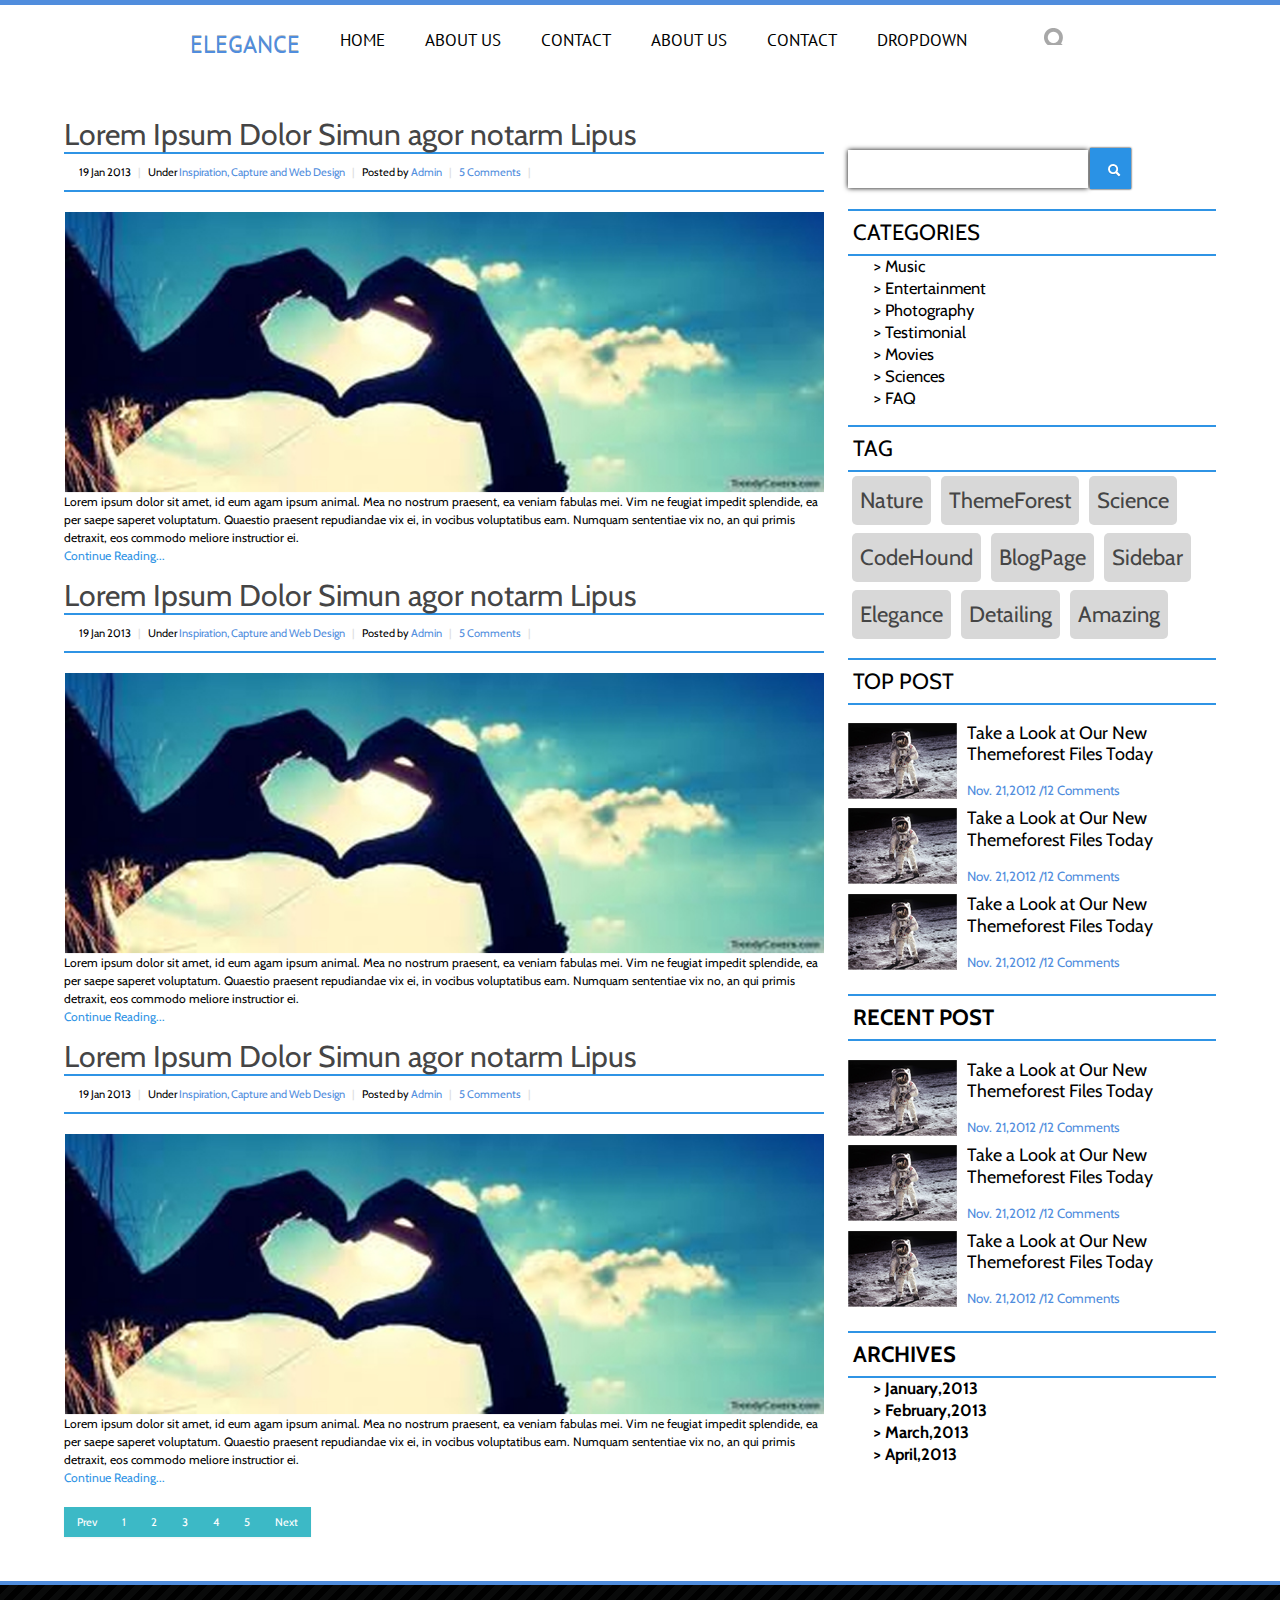
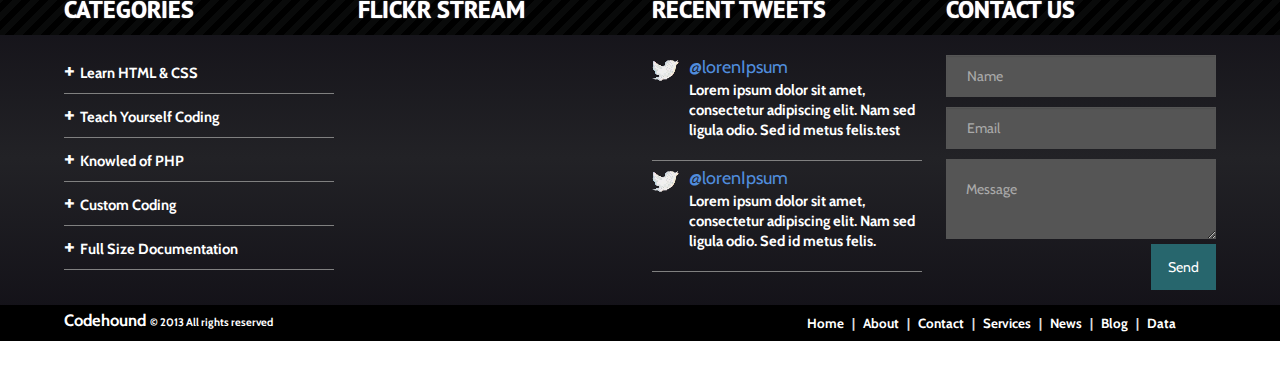
==== blog.html @ 1cb9ec1c "Site With BLOG Page" ====
<!DOCTYPE html>
<html lang="en">
<head>
  <meta charset="utf-8">
  <meta http-equiv="X-UA-Compatible" content="IE=edge,chrome=1">
  <title>Elegance </title>
  <meta name="viewport" content="width=device-width, initial-scale=1.0">
  <meta name="description" content="">
  <meta name="author" content="">

  <!-- Le styles -->

  <link rel="stylesheet" href="css/bootstrap.css">
  <link rel="stylesheet" href="css/bootstrap-overrides.css">

  <link rel="stylesheet" href="css/bootstrap-responsive.css">
  <link rel="stylesheet" href="css/bootstrap-responsive-overrides.css">

  <link href="css/style.css" rel="stylesheet">
  <link href="css/style-responsive.css" rel="stylesheet">


  <link rel="stylesheet" type="text/css" href="css/style2.css" />



  <style type="text/css">
  body:before{
   content: "";
   position: fixed;
   top: -10px;
   left: 0;
   width: 100%;
   height: 10px;
   z-index: 100;
 /*  -webkit-box-shadow: 0px 0px 10px rgba(0,0,0,.8);
   -moz-box-shadow: 0px 0px 10px rgba(0,0,0,.8);
   box-shadow: 0px 0px 10px rgba(0,0,0,.8);*/
 }

 body {
  display: none;
  border-top: 5px solid #508ddd;
  padding-bottom: 40px;
}
</style>


<!-- HTML5 shim, for IE6-8 support of HTML5 elements -->
    <!--[if lt IE 9]>
      <script src="js/html5shiv.js"></script>
      <![endif]-->




      <!--End Slider Css n Js-->




      <script src="js/modernizr.custom.js"></script>




      <!-- Fav and touch icons -->
      <link rel="apple-touch-icon-precomposed" sizes="144x144" href="ico/apple-touch-icon-144-precomposed.png">
      <link rel="apple-touch-icon-precomposed" sizes="114x114" href="ico/apple-touch-icon-114-precomposed.png">
      <link rel="apple-touch-icon-precomposed" sizes="72x72" href="ico/apple-touch-icon-72-precomposed.png">
      <link rel="apple-touch-icon-precomposed" href="ico/apple-touch-icon-57-precomposed.png">
      <link rel="shortcut icon" href="ico/favicon.png">
    </head>

    <body>






      <div class="container" id="nav-container">
        <div class="navbar navbar-inverse" >
          <div class="navbar-inner">
            <div class="container">
              <a class="brand" href="#">Elegance</a>
              <a class="btn btn-navbar" data-toggle="collapse" data-target=".navbar-responsive-collapse">
                <span class="icon-bar"></span>
                <span class="icon-bar"></span>
                <span class="icon-bar"></span>
              </a>
              <div class="nav-collapse collapse navbar-responsive-collapse">

                <ul class="nav">
                  <li><a href="#">Home</a></li>
                  <li><a href="#">About Us</a></li>
                  <li><a href="#">Contact</a></li>
                  <li><a href="#">About Us</a></li>
                  <li><a href="#">Contact</a></li>
                  <li class="dropdown">
                    <a href="#" class="dropdown-toggle" data-toggle="dropdown">Dropdown </a>
                    <ul class="dropdown-menu">
                      <li><a href="#">Menu Item</a></li>
                      <li><a href="#">Menu Item</a></li>
                      <li><a href="#">Menu Item</a></li>

                      <li><a href="#">Menu Item</a></li>
                      <li><a href="#">Menu Item</a></li>
                    </ul>
                  </li>
                </ul>


                <form class="navbar-search pull-right">
                  <input type="text" class="search-query">
                </form>





              </div><!-- /.nav-collapse -->
            </div>
          </div><!-- /navbar-inner -->
        </div>

      </div>
      <!-- / top Nav -->



      <section id='blog-main' >
        <div class="row-fluid">
          <div class="span8">
            <div class="blog-header">
              <h1>Lorem Ipsum Dolor Simun agor notarm Lipus</h1>
              <ul class="breadcrumb">
                <li><a href="#">19 Jan 2013</a> <span class="divider">|</span></li>
                <li><a href="#">Under<b class="emph"> Inspiration, Capture and Web Design</b> </a> <span class="divider">|</span></li>
                <li><a href="#">Posted by <b class="emph">Admin</b> </a> <span class="divider">|</span></li>
                <li><a href="#"><b class="emph">5 Comments </b></a> <span class="divider">|</span></li>

              </ul>

            </div>

            <div class="blog-body">
              <img src="img/blog1.jpg" alt="blog1">
              <p>Lorem ipsum dolor sit amet, id eum agam ipsum animal. Mea no nostrum praesent, ea veniam fabulas mei. Vim ne feugiat impedit splendide, ea per saepe saperet voluptatum. Quaestio praesent repudiandae vix ei, in vocibus voluptatibus eam. Numquam sententiae vix no, an qui primis detraxit, eos commodo meliore instructior ei.<br>
                <a href="#">Continue Reading...</a>
              </p>


            </div>
            <div class="blog-header">
              <h1>Lorem Ipsum Dolor Simun agor notarm Lipus</h1>
              <ul class="breadcrumb">
                <li><a href="#">19 Jan 2013</a> <span class="divider">|</span></li>
                <li><a href="#">Under<b class="emph"> Inspiration, Capture and Web Design</b> </a> <span class="divider">|</span></li>
                <li><a href="#">Posted by <b class="emph">Admin</b> </a> <span class="divider">|</span></li>
                <li><a href="#"><b class="emph">5 Comments </b></a> <span class="divider">|</span></li>

              </ul>

            </div>
            <div class="blog-body">
              <img src="img/blog1.jpg" alt="blog1">
              <p>Lorem ipsum dolor sit amet, id eum agam ipsum animal. Mea no nostrum praesent, ea veniam fabulas mei. Vim ne feugiat impedit splendide, ea per saepe saperet voluptatum. Quaestio praesent repudiandae vix ei, in vocibus voluptatibus eam. Numquam sententiae vix no, an qui primis detraxit, eos commodo meliore instructior ei.<br>
                <a href="#">Continue Reading...</a>
              </p>



            </div>
            <div class="blog-header">
              <h1>Lorem Ipsum Dolor Simun agor notarm Lipus</h1>
              <ul class="breadcrumb">
                <li><a href="#">19 Jan 2013</a> <span class="divider">|</span></li>
                <li><a href="#">Under<b class="emph"> Inspiration, Capture and Web Design</b> </a> <span class="divider">|</span></li>
                <li><a href="#">Posted by <b class="emph">Admin</b> </a> <span class="divider">|</span></li>
                <li><a href="#"><b class="emph">5 Comments </b></a> <span class="divider">|</span></li>

              </ul>

            </div>
            <div class="blog-body">
              <img src="img/blog1.jpg" alt="blog1">
              <p>Lorem ipsum dolor sit amet, id eum agam ipsum animal. Mea no nostrum praesent, ea veniam fabulas mei. Vim ne feugiat impedit splendide, ea per saepe saperet voluptatum. Quaestio praesent repudiandae vix ei, in vocibus voluptatibus eam. Numquam sententiae vix no, an qui primis detraxit, eos commodo meliore instructior ei.<br>
                <a href="#">Continue Reading...</a>
              </p>



            </div>
            <div class="pagination">
                <ul>
                  <li><a href="#">Prev</a></li>
                  <li><a href="#">1</a></li>
                  <li><a href="#">2</a></li>
                  <li><a href="#">3</a></li>
                  <li><a href="#">4</a></li>
                  <li><a href="#">5</a></li>
                  <li><a href="#">Next</a></li>
                </ul>
              </div>


          </div>
          
          <div class="span4">
            <div class="blog-sidebar">
              <div class="search">
                <form class="form-search">
                  <input type="text" class="input-medium search-query">
                  <button type="submit" class="btn "><i class="icon-search icon-white"></i></button>
                </form>
              </div>
              <div class="blog-header">
                Categories
              </div>
              <ul  class="blog-categories">
                <li><a href="#">> Music</a> </li>
                <li><a href="#">> Entertainment</a></li>
                <li><a href="#">> Photography</a></li>
                <li><a href="#">> Testimonial</a></li>
                <li><a href="#">> Movies</a></li>
                <li><a href="#">> Sciences</a></li>
                <li><a href="#">> FAQ</a></li>
              </ul>
              <div class="blog-header ">
                TAG
              </div>
              <div class="blog-tags">
                <ul class="tags">
                  <li>Nature </li>
                  <li>ThemeForest</li>
                  <li>Science</li>
                  <li>CodeHound</li>
                  <li>BlogPage</li>
                  <li>Sidebar</li>
                  <li>Elegance</li>
                  <li>Detailing</li>
                  <li>Amazing</li>
                </ul>
              </div>
              <div class="blog-header ">
                TOP POST
              </div>

              <div class="top-post clearfix">
                <div class="media clearfix">
                  <a class="pull-left" href="#">
                    <img class="media-object" src="img/post.png">
                  </a>
                  <div class="media-body">
                    <h4 class="media-heading">Take a Look at Our New Themeforest Files Today</h4>

                    <p><b class="emph">Nov. 21,2012  /12 Comments <b></p>

                  </div>


                </div>

                <div class="media clearfix">
                  <a class="pull-left" href="#">
                    <img class="media-object" src="img/post.png">
                  </a>
                  <div class="media-body">
                    <h4 class="media-heading">Take a Look at Our New Themeforest Files Today</h4>

                    <p><b class="emph">Nov. 21,2012  /12 Comments <b></p>

                  </div>


                </div>

                <div class="media clearfix">
                  <a class="pull-left" href="#">
                    <img class="media-object" src="img/post.png">
                  </a>
                  <div class="media-body">
                    <h4 class="media-heading">Take a Look at Our New Themeforest Files Today</h4>

                    <p><b class="emph">Nov. 21,2012  /12 Comments <b></p>

                  </div>


                </div>

              </div>

              <div class="blog-header ">
                RECENT POST
              </div>

              <div class="top-post">
                <div class="media">
                  <a class="pull-left" href="#">
                    <img class="media-object" src="img/post.png">
                  </a>
                  <div class="media-body">
                    <h4 class="media-heading">Take a Look at Our New Themeforest Files Today</h4>

                    <p><b class="emph">Nov. 21,2012  /12 Comments <b></p>

                  </div>


                </div>

                <div class="media">
                  <a class="pull-left" href="#">
                    <img class="media-object" src="img/post.png">
                  </a>
                  <div class="media-body">
                    <h4 class="media-heading">Take a Look at Our New Themeforest Files Today</h4>

                    <p><b class="emph">Nov. 21,2012  /12 Comments <b></p>

                  </div>


                </div>

                <div class="media">
                  <a class="pull-left" href="#">
                    <img class="media-object" src="img/post.png">
                  </a>
                  <div class="media-body">
                    <h4 class="media-heading">Take a Look at Our New Themeforest Files Today</h4>

                    <p><b class="emph">Nov. 21,2012  /12 Comments <b></p>

                  </div>


                </div>

              </div>
                <div class="blog-header">
                Archives
              </div>
              <ul  class="blog-categories">
                <li><a href="#">> January,2013</a> </li>
                <li><a href="#">> February,2013</a></li>
                <li><a href="#">> March,2013</a></li>
                <li><a href="#">> April,2013</a></li>
                
              </ul>
             

            </div>
          </div>

        </div>
      </section>







      <footer>


        <div class="row" id='footer-header-wrapper'>
          <div class="row-fluid" id='footer-header'>
            <div class="span3">
              Categories
            </div>

            <div class="span3">
              Flickr Stream
            </div>

            <div class="span3">
              Recent Tweets
            </div>

            <div class="span3">
              Contact us
            </div>

          </div>

        </div>

        <div class="row-fluid" id='footer-body'>

          <div class="span3">


            <div class="row footer-section-body" id='footer-categories'>

              <ul>
                <li><a href="#">Learn HTML & CSS</a></li>
                <li><a href="#">Teach Yourself Coding </a></li>
                <li><a href="#">Knowled of PHP</a></li>
                <li><a href="#">Custom Coding</a></li>
                <li><a href="#">Full Size Documentation </a></li>
              </ul>


            </div>
          </div>


          <div class="span3">


            <div class="row footer-section-body">

              <script type="text/javascript" src="http://www.flickr.com/badge_code_v2.gne?count=9&display=latest&size=30&layout=x&source=user&user=80307667@N04"></script>


            </div>
          </div>



          <div class="span3" id='footer-tweeter-feed'>

            <div class="row footer-section-body">

              <ul>
                <li>

                 <div class="media">
                   <a class="pull-left" href="#">
                    <img class="media-object" src='img/twitter-footer.png'>
                  </a>
                  <div class="media-body">
                    <h4 class="media-heading">@lorenIpsum</h4>
                    <p>Lorem ipsum dolor sit amet, consectetur adipiscing elit. Nam sed ligula odio. Sed id metus felis.test</p>
                  </div>
                </div>

              </li>


              <li>

               <div class="media">
                 <a class="pull-left" href="#">
                  <img class="media-object" src='img/twitter-footer.png'>
                </a>
                <div class="media-body">
                  <h4 class="media-heading">@lorenIpsum</h4>
                  <p>Lorem ipsum dolor sit amet, consectetur adipiscing elit. Nam sed ligula odio. Sed id metus felis.</p>
                </div>
              </div>

            </li>
          </ul>


        </div>
      </div>



      <div class="span3">

        <div class="row footer-section-body">

          <form>

            <input type='text' placeholder='Name'>
            <input type='text' placeholder='Email'>
            <textarea type='text' placeholder='Message'></textarea>
            <button class='btn btn-inverse pull-right'>Send</button>
          </form>

        </div>
      </div>






    </div>


    <div class="row-fluid" id='footer-bottom'>

      <div class="span6" id='footer-bottom-left'>


        <span id='footer-brand'>Codehound </span> &copy; 2013 All rights reserved


      </div>


      <div class="span6">
        <nav>
          <ul class="breadcrumb">
            <li><a href="#">Home</a> <span class="divider">|</span></li>
            <li><a href="#">About </a> <span class="divider">|</span></li>
            <li><a href="#">Contact </a> <span class="divider">|</span></li>
            <li><a href="#">Services </a> <span class="divider">|</span></li>
            <li><a href="#">News </a> <span class="divider">|</span></li>
            <li><a href="#">Blog </a> <span class="divider">|</span></li>
            <li><a href="#">Data </a></li>
          </ul>

        </nav>

      </div>

    </div>




  </footer>

</div> <!-- /container -->

    <!-- Le javascript
    ================================================== -->
    <!-- Placed at the end of the document so the pages load faster -->

    <script src="js/slider/jquery-1.7.1.min.js"></script>
    <script src="js/bootstrap.min.js"></script>

    <script type="text/javascript" src="js/slider/raphael-min.js"></script>
    

    
    <script>
    $(document).ready(function(){

      $('body').fadeIn('slow');


    });
    </script>








    <!-- This is Live reload Code (remove bfr submit) -->
    <script>document.write('<script src="http://' + (location.host || 'localhost').split(':')[0] + ':35729/livereload.js?snipver=1"></' + 'script>')</script>



  </body>
  </html>
---- css/style.css ----
@import url("http://fonts.googleapis.com/css?family=PT+Sans");
@import url("http://fonts.googleapis.com/css?family=Roboto:100");
@import url("http://fonts.googleapis.com/css?family=Roboto+Condensed:300");

*, *:after, *:before { -webkit-box-sizing: border-box; -moz-box-sizing: border-box; box-sizing: border-box; }

body{
  background-color: white;

  font-size: 11px;
  color:#454545;
  
  line-height: 15px;
}
h1{font-size: 30px;}
h2{font-size: 26px;}
h3{font-size: 24px;}
h4{font-size: 18px;}
h5{font-size: 16px;}
h6{font-size: 14px;}
h1,h2,h3,h4,h5,h6{
  margin: 0px 0px 10px 0px;
  line-height: 15px;
}
ul,ol{
  margin: 0px;
  list-style: none;
}
a{
  color: white;
  -webkit-transition: color 0.3s;
  -moz-transition: color 0.3s;
  -o-transition: color 0.3s;
  transition: color 0.3s;
}
a:hover{
  text-decoration: none;
  color: #508ddd;

}
a:focus,
.btn:focus,
select:focus {
  outline:none;
  text-decoration: none;
}
ul,ol{
  list-style: none;
  margin: 0px;
}
input[type=text]:focus, textarea:focus{
  box-shadow:none;
}
.titlebar{
  background: #e75b5c; /* Old browsers */
  /* IE9 SVG, needs conditional override of 'filter' to 'none' */
  background: url([data-uri]);
  background: -moz-linear-gradient(to bottom, rgb(219, 71, 72) 0%,rgb(235, 31, 31) 62%,rgb(156, 4, 4) 100%); /* FF3.6+ */
  background: -webkit-gradient(linear, left top, left bottom, color-stop(0%,rgb(219, 71, 72)), color-stop(62%,rgb(235, 31, 31)), color-stop(100%,rgb(156, 4, 4))); /* Chrome,Safari4+ */
  background: -webkit-linear-gradient(to bottom, rgb(219, 71, 72) 0%,rgb(235, 31, 31) 62%,rgb(156, 4, 4) 100%); /* Chrome10+,Safari5.1+ */
  background: -o-linear-gradient(to bottom, rgb(219, 71, 72) 0%,rgb(235, 31, 31) 62%,rgb(156, 4, 4) 100%); /* Opera 11.10+ */
  background: -ms-linear-gradient(to bottom, rgb(219, 71, 72) 0%,rgb(235, 31, 31) 62%,rgb(156, 4, 4) 100%); /* IE10+ */
  background: linear-gradient(to bottom, rgb(219, 71, 72) 0%,rgb(235, 31, 31) 62%,rgb(156, 4, 4) 100%) ;/* W3C */
  filter: progid:DXImageTransform.Microsoft.gradient( startColorstr='#e75b5c', endColorstr='#c62121',GradientType=0 ); /* IE6-8 */

  background-repeat: no-repeat;
  background-position: center center;
  border: 2px solid #e75b5c;
  border-radius: 5px;

  position: relative;
  height: 60px;
  width: 100%;

  margin-left: 2.5%;
  margin-top: 5%;
  box-shadow: inset 0px 1px 7px #fff;


}
.titlebar .titletext{
  text-shadow: 2px 2px 2px #4d4d4d;
  color: rgb(250, 250, 250);
  font: 3em 'LeagueGothicRegular';
  text-align:center;


	/*margin-bottom: 30%;
    color: white;
    font-size: 24px;
    text-align: center;
    line-height: 75px;
    text-shadow:2px 2px #000000;*/
  }
  .effect2
  {
    position: relative;
  }
  .effect2:before, .effect2:after
  {
    z-index: -1;
    position: absolute;
    content: "";
    bottom: 7px;
    left: 15px;
    width: 60%;
    top: 30%;
    max-width:300px;
    background: #777;
    -webkit-box-shadow: 0 15px 10px #777;
    -moz-box-shadow: 0 15px 10px #777;
    box-shadow: 0 15px 10px #777;
    -webkit-transform: rotate(-3deg);
    -moz-transform: rotate(-3deg);
    -o-transform: rotate(-3deg);
    -ms-transform: rotate(-3deg);
    transform: rotate(-3deg);
  }
  .effect2:after
  {
    -webkit-transform: rotate(3deg);
    -moz-transform: rotate(3deg);
    -o-transform: rotate(3deg);
    -ms-transform: rotate(3deg);
    transform: rotate(3deg);
    right: 40px;
    left: auto;
  }


  b.emph{
    color: #508ddd;
    font-weight: normal;
  }

  /*<<<<<<<<<<<Top-Nav Css>>>>>>>>*/

  /** Google Webfonts  **/
  @import url("http://fonts.googleapis.com/css?family=PT+Sans");
  @import url("http://fonts.googleapis.com/css?family=Open+Sans+Condensed:300");




  #nav-container{

    position: relative;
    z-index: 900;
  }




  /*this css for the Portfolio*/
  .portfolio_wrapper{
   height: 950px;

 }
 .section_header{
  margin-left: 5.41%;
  margin-top: 9.89%;
  color: #6a6a6a;
  width: 62.00%;
  text-align: justify;
}
.section_header b{
  color: #2a92e5;

}
.da-thumbs {
  list-style: none;
  width: 98.5%;
  height: 482px;
  box-shadow: 2px 4px 8px 1px;
  position: relative;
  margin-left: 30px;
  margin-top: 10.10%;
  padding: 0;
}
.da-thumbs li {
  float: left;
  margin: 0px;
  background: #fff;
  padding: 1px;
  position: relative;
  box-shadow: 0 1px 3px rgba(0,0,0,0.1);
  width: 24.7%;
  height: auto;
}
.da-thumbs li a,
.da-thumbs li a img {
  display: block;
  position: relative;
  width: 100%;
}
.da-thumbs li a {
  overflow: hidden;
}
.da-thumbs li a div {
  position: absolute;

  background: #2a92e5;
  width: 100%;
  height: 100%;
}
.da-thumbs li a div span {
  display: block;
  padding: 10px 0;
  margin: 40px 20px 20px 20px;
  text-transform: uppercase;
  font-weight: normal;
  color: rgba(255,255,255,0.9);
  text-shadow: 1px 1px 1px rgba(0,0,0,0.2);
  border-bottom: 1px solid rgba(255,255,255,0.5);
  box-shadow: 0 1px 0 rgba(0,0,0,0.1), 0 -10px 0 rgba(255,255,255,0.3);
}
.purchase-bar{

  height:100px;
  width:100%;
  background-color: #474948;
  margin-top: 0;
  color: #2a92e5;

}
.purchase-bar p{

  text-align: left;
  line-height: 94px;
  font-size: 26px;
  margin-left: 3.5%;
  text-shadow:2px 2px 14px #2a92e5;
}
.pur-button {
  -moz-box-shadow:inset 0px 1px 0px 0px #bbdaf7;
  -webkit-box-shadow:inset 0px 1px 0px 0px #bbdaf7;
  box-shadow:inset 0px 1px 0px 0px #bbdaf7;
  background:-webkit-gradient( linear, left top, left bottom, color-stop(0.05, #5bb2f5), color-stop(1, #0f5a94) );
  background:-moz-linear-gradient( center top, #5bb2f5 5%, #0f5a94 100% );
  filter:progid:DXImageTransform.Microsoft.gradient(startColorstr='#5bb2f5', endColorstr='#0f5a94');
  background-color:#5bb2f5;
  -moz-border-radius:9px;
  -webkit-border-radius:9px;

  border-radius:9px;
  border:2px solid #484b4d;
  display:inline-block;
  color:#094271;
  font-family:Arial Black;
  font-size:24px;
  font-weight:bold;
  padding:21px 53px;
  text-decoration:none;
  text-shadow:1px 1px 14px #0d71c2;
  margin-left: 25%;
  margin-top: 4.5%;
}



.pur-button:hover {
  background:-webkit-gradient( linear, left top, left bottom, color-stop(0.05, #0f5a94), color-stop(1, #5bb2f5) );
  background:-moz-linear-gradient( center top, #0f5a94 5%, #5bb2f5 100% );
  filter:progid:DXImageTransform.Microsoft.gradient(startColorstr='#0f5a94', endColorstr='#5bb2f5');
  background-color:#0f5a94;
}



.pur-button:active {
  position:relative;
  top:1px;
}
/*this css for the direction aware hover END*/

/*This is css for the Features Circle */





#features .feature{

  float: left;

  background-color: rgb(42, 146, 229);
  margin: 0px;
  width: 25%;
  -webkit-transition: all 0.3s;
  -moz-transition: all 0.3s;
  transition: all 0.3s;


}

#features .feature:hover{

  -webkit-transform: scale(1.1, 1.05);
  -moz-transform: scale(1.1, 1.05);
  transform: scale(1.1, 1.05);

  -webkit-box-shadow: 0px 0px 20px #333;
  -moz-box-shadow: 0px 0px 20px #333;
  box-shadow: 0px 0px 20px #333;


}

#features img{

  width: 60%;
  margin-right: 20%;
  margin-left: 20%;
  margin-top: 100px;


}

#features .row{

  margin: 0px;
}

#features h2{
  font-size: 32pt;
  font-family: 'Roboto', sans-serif;
  color: white;
  margin-top: 60px;
  text-align: center;

}


#features p{
  margin-top: 20px;
  font-size: 15pt;
  color: white;
  text-align: center;
  font-family: 'Roboto Condensed', sans-serif;
  margin-bottom: 80px;
  padding: 0px 30px;
}




.portfolio-grid {
  padding: 20px 0;

  list-style: none;
  text-align: center;
}

.portfolio-grid li {
  display: block;
  float: left;
  width: 25%;
  margin: 0;
  padding: 20px;
  text-align: left;
  position: relative;
}

.portfolio-grid figure {
  margin: 0;
  position: relative;
}

.portfolio-grid figure img {
  max-width: 100%;
  display: block;
  position: relative;
}

.portfolio-grid figcaption {
  position: absolute;
  top: 0;
  left: 0;
  padding: 20px;
  background: #2c3f52;
  color: #777;
}

.portfolio-grid figcaption h3 {
  margin: 0;
  padding: 0;
  color: #2c3f52;
  font-family: "Roboto", sans-serif;
}

.portfolio-grid figcaption span:before {
  content: 'by ';
}

.portfolio-grid figcaption a {
  text-align: center;
  padding: 5px 10px;
  border-radius: 2px;
  display: inline-block;
  background: #508ddd;
  color: #fff;
}

/* Individual Caption Styles */



/* Caption Style 7 */
/*.portfolio-grid li:first-child { z-index: 6; }
.portfolio-grid li:nth-child(2) { z-index: 5; }
.portfolio-grid li:nth-child(3) { z-index: 4; }
.portfolio-grid li:nth-child(4) { z-index: 3; }
.portfolio-grid li:nth-child(5) { z-index: 2; }
.portfolio-grid li:nth-child(6) { z-index: 1; }*/

.portfolio-grid figure img {
  z-index: 10;
}

.portfolio-grid figcaption img {
  z-index: 0;
}


.portfolio-grid figcaption {
  height: 100%;
  width: 100%;
  opacity: 1;
  -webkit-backface-visibility: hidden;
  -moz-backface-visibility: hidden;
  backface-visibility: hidden;
  -webkit-transition: opacity 0.3s, height 0.3s, box-shadow 0.3s;
  -moz-transition: opacity 0.3s, height 0.3s, box-shadow 0.3s;
  transition: opacity 0.3s, height 0.3s, box-shadow 0.3s;
  box-shadow: 0 0 0 0px #2c3f52;
}

.no-touch .portfolio-grid figure:hover figcaption,
.portfolio-grid figure.cs-hover figcaption {
  opacity: 1;
  height: 130%;
  box-shadow: 0 0 0 13px #2c3f52;
}

.portfolio-grid figcaption h3 {
  margin-top: 86%;
}

.portfolio-grid figcaption h3,
.portfolio-grid figcaption span,
.portfolio-grid figcaption a {
  opacity: 1;
  -webkit-transition: opacity 0s;
  -moz-transition: opacity 0s;
  transition: opacity 0s;
}

.portfolio-grid figcaption a {
  position: absolute;
  bottom: 20px;
  right: 2px;
}

.no-touch .portfolio-grid figure:hover figcaption h3,
.no-touch .portfolio-grid figure:hover figcaption span,
.no-touch .portfolio-grid figure:hover figcaption a,
.portfolio-grid figure.cs-hover figcaption h3,
.portfolio-grid figure.cs-hover figcaption span,
.portfolio-grid figure.cs-hover figcaption a {
  -webkit-transition: color 0.3s 0.2s;
  -moz-transition: color 0.3s 0.2s;
  transition: color 0.3s 0.2s;
  color: white;
  opacity: 1;
}





.port-caption{
  padding: 10px;
  font-family: 'Roboto Condensed', sans-serif;
}




.logo{

  margin-top: 30px;
  margin-bottom: 30px;
  margin-right: 10px;
  margin-left: 10px;
  border-radius: 10px;


  -webkit-transition: all 0.3s;
  -moz-transition: all 0.3s;
  -webkit-transition: all 0.3s;

}

.logo img{

  margin-left: auto;
  margin-right: auto;
  border-radius: 10px;

}


.logo:hover{

  -webkit-box-shadow: 0px 0px 10px #777;
  -moz-box-shadow: 0px 0px 10px #777;
  box-shadow: 0px 0px 10px #777;


  -webkit-transform: scale(1.1);
  -moz-transform: scale(1.1);
  transform: scale(1.1);
}


/*This is css for the Features CircleE END*/


.testimonial img{

  float: left;
  margin-right: 3%;
  box-shadow: 1px 1px 10px 1px rgb(255, 255, 255);
  width: 110px;
  height: 110px;
  margin-top: 2%;
  margin-left: 1.2%;

}
.testimonial{
  margin-top: 5%;
  margin-left: 3%;
  background-position: 19.5% 12%;
  background-image: url("../img/quote1.png");
  background-repeat: no-repeat;
  background-color: #2a92e5;
  border-radius: 7px;
  -webkit-box-shadow: 2px 2px 15px rgba(50, 50, 50, 0.84);
  -moz-box-shadow:    2px 2px 15px rgba(50, 50, 50, 0.84);
  box-shadow:         2px 2px 15px rgba(50, 50, 50, 0.84);
  height: 148px;
  width: 637px;
}
.testimonial .testitext{
  margin-top: 3%;
  color: white;
  font-size: 14px;
  text-align: center;
  line-height: 2em;

  background-position: 82% 72%;
  background-image: url("../img/quote2.png");
  background-repeat: no-repeat;
  height: 120px;
  width: 645px;
  padding-top: 3%;
}
.logo_wrapper{
  height: 730px;
}

.logoslide{

  margin-left: 3%;
  margin-top: 10%;

}
/*Accordion Css*/
@font-face {
  font-family: 'BebasNeueRegular';
  src: url('fonts/BebasNeue-webfont.eot');
  src: url('fonts/BebasNeue-webfont.eot?#iefix') format('embedded-opentype'),
  url('fonts/BebasNeue-webfont.woff') format('woff'),
  url('fonts/BebasNeue-webfont.ttf') format('truetype'),
  url('fonts/BebasNeue-webfont.svg#BebasNeueRegular') format('svg');
  font-weight: normal;
  font-style: normal;
}
*::-moz-selection {
  background: #F26D5E;
  color: white;
}
.accordion fieldset,img {
  border:0;
}
.accordion ol,ul {
  list-style:none;
}
.accordion h1, .accordion h2, .accordion h3,.accordion h4, .accordion h5, .accordion h6 {
  font-size:100%;
  font-weight:normal;
  margin: 0 0 25px;
}
/* General Demo Style */

.accordion .ie7 body{
  overflow:hidden;
}
.accordion a{
  text-decoration: none;
  outline:none;
}
.accordion .container{
  width: 100%;
  position: relative;
  text-align: center;
}
.accordion .clr{
  clear: both;
}
.accordion .container > header{
  padding: 20px 30px 10px 30px;
  margin: 0px 20px 10px 20px;
  position: relative;
  display: block;
  text-shadow: 1px 1px 1px rgba(0,0,0,0.2);
  text-align: center;
}
.accordion .container > header h1{
  font-family: 'BebasNeueRegular', 'Arial Narrow', Arial, sans-serif;
  font-size: 35px;
  line-height: 35px;
  position: relative;
  font-weight: 400;
  color: #186f8f;
  text-shadow: 1px 1px 1px rgba(0,0,0,0.3);
  padding: 0px 0px 5px 0px;
}
.accordion .container > header h1 span{
  color: #2ea2cd;
  text-shadow: 0px 1px 1px rgba(255,255,255,0.8);
}
.accordion .container > header h2, p.info{
  font-size: 16px;
  font-style: italic;
  color: #4a3124;
  text-shadow: 0px 1px 1px rgba(255,255,255,1);
}
.accordion #container_buttons{
  width: 100%;

  border-radius: 20px;
  /*box-shadow: 1px 1px 1px rgba(0,0,0,0.09) inset;*/
}


.accordion .toggle {
  background-color:#rgb(118, 125, 128);
  font-family: 'Open Sans', sans-serif;
  font-size:12px;
  text-align: left;
  text-decoration:none;
  color:#fff;
  position:relative;
  border-left:solid 1px #solid 1px rgb(203, 220, 226);
  margin-left:35px;
  background-image: linear-gradient(bottom, transparent 0%, transparent 100%);
  background-image: -o-linear-gradient(bottom, transparent 0%, transparent 100%);
  background-image: -moz-linear-gradient(bottom, transparent 0%, transparent 100%);
  background-image: -webkit-linear-gradient(bottom, transparent 0%, transparent 100%);
  background-image: -ms-linear-gradient(bottom, transparent 0%, transparent 100%);
  width: 95%;
  background-image: -webkit-gradient(
    linear,
    left bottom,
    left top,
    color-stop(0, transparent),
    color-stop(1, transparent)
    );
  -webkit-border-top-right-radius: 5px;
  -webkit-border-bottom-right-radius: 5px;
  -moz-border-radius-topright: 5px;
  -moz-border-radius-bottomright: 5px;
  border-top-right-radius: 5px;
  border-bottom-right-radius: 5px;
  /*
  -webkit-box-shadow: inset 0px 1px 0px rgb(238, 239, 240), 0px 5px 0px 0px rgb(63, 69, 71), 0px 10px 5px rgb(145, 141, 141);
  -moz-box-shadow: inset 0px 1px 0px rgb(238, 239, 240), 0px 5px 0px 0px rgb(63, 69, 71), 0px 10px 5px rgb(145, 141, 141);
  -o-box-shadow: inset 0px 1px 0px rgb(238, 239, 240), 0px 5px 0px 0px rgb(63, 69, 71), 0px 10px 5px rgb(145, 141, 141);
  box-shadow: inset 0px 1px 0px rgb(238, 239, 240), 0px 5px 0px 0px rgb(63, 69, 71), 0px 10px 5px rgb(145, 141, 141); */
}

.accordion .toggle:active {
  top:3px;
  background-image: linear-gradient(bottom, rgb(62,184,229) 0%, rgb(44,160,202) 100%);
  background-image: -o-linear-gradient(bottom, rgb(62,184,229) 0%, rgb(44,160,202) 100%);
  background-image: -moz-linear-gradient(bottom, rgb(62,184,229) 0%, rgb(44,160,202) 100%);
  background-image: -webkit-linear-gradient(bottom, rgb(62,184,229) 0%, rgb(44,160,202) 100%);
  background-image: -ms-linear-gradient(bottom, rgb(62,184,229) 0%, rgb(44,160,202) 100%);
  background-image: -webkit-gradient(
    linear,
    left bottom,
    left top,
    color-stop(0, rgb(62,184,229)),
    color-stop(1, rgb(44,160,202))
    );
  -webkit-box-shadow: inset 0px 1px 0px #2ab7ec, 0px 2px 0px 0px #156785, 0px 5px 3px #999;
  -moz-box-shadow: inset 0px 1px 0px #2ab7ec, 0px 2px 0px 0px #156785, 0px 5px 3px #999;
  -o-box-shadow: inset 0px 1px 0px #2ab7ec, 0px 2px 0px 0px #156785, 0px 5px 3px #999;
  box-shadow: inset 0px 1px 0px #2ab7ec, 0px 2px 0px 0px #156785, 0px 5px 3px #999;
}

.accordion .toggle::before {
  background-color:transparent;
  content:"\00BB";
  text-align: center;
  width:35px;
  max-height:29px;
  height:100%;
  position:absolute;
  display:block;
  padding-top:8px;
  top:0px;
  left:-36px;
  font-size:16px;
  font-weight:bold;
  color:#8fd1ea;
  text-shadow:1px 1px 0px #07526e;
  border-right:solid 1px transparent;
  background-image: linear-gradient(bottom, #343434 0%, #343434 100%);
  background-image: -o-linear-gradient(bottom, #343434 0%, #343434 100%);
  background-image: -moz-linear-gradient(bottom, #343434 0%, #343434 100%);
  background-image: -webkit-linear-gradient(bottom, #343434 0%, #343434 100%);
  background-image: -ms-linear-gradient(bottom, #343434 0%, #343434 100%);
  background-image: -webkit-gradient(
    linear,
    left bottom,
    left top,
    color-stop(0, #343434),
    color-stop(1, #343434)
    );
  border-radius:25px 25px;
  /*-webkit-border-top-left-radius: 5px;
  -webkit-border-bottom-left-radius: 5px;
  -moz-border-radius-topleft: 5px;
  -moz-border-radius-bottomleft: 5px;
  border-top-left-radius: 5px;
  border-bottom-left-radius: 5px;*/
  /*
  -webkit-box-shadow:inset 0px 1px 0px rgb(238, 239, 240), 0px 5px 0px 0px rgb(63, 69, 71), 0px 10px 5px rgb(145, 141, 141) ;
  -moz-box-shadow:inset 0px 1px 0px rgb(238, 239, 240), 0px 5px 0px 0px rgb(63, 69, 71), 0px 10px 5px rgb(145, 141, 141) ;
  -o-box-shadow:inset 0px 1px 0px rgb(238, 239, 240), 0px 5px 0px 0px rgb(63, 69, 71), 0px 10px 5px rgb(145, 141, 141) ;
  box-shadow:inset 0px 1px 0px rgb(238, 239, 240), 0px 5px 0px 0px rgb(63, 69, 71), 0px 10px 5px rgb(145, 141, 141) ;
  */
}
.testi_acc_wrapper{
  height:943px;
  width:100%;
  background: url('../img/back2.jpg') repeat-x;
}

.accordion .toggle:active::before {
  top:-3px;
  -webkit-box-shadow:inset 0px 1px 0px #2ab7ec, 0px 5px 0px 0px #032b3a, 1px 1px 0px 0px #044a64, 2px 2px 0px 0px #044a64, 2px 5px 0px 0px #044a64, 6px 4px 2px #0b698b, 0px 10px 5px #999 ;
  -moz-box-shadow:inset 0px 1px 0px #2ab7ec, 0px 5px 0px 0px #032b3a, 1px 1px 0px 0px #044a64, 2px 2px 0px 0px #044a64, 2px 5px 0px 0px #044a64, 6px 4px 2px #0b698b, 0px 10px 5px #999 ;
  -o-box-shadow:inset 0px 1px 0px #2ab7ec, 0px 5px 0px 0px #032b3a, 1px 1px 0px 0px #044a64, 2px 2px 0px 0px #044a64, 2px 5px 0px 0px #044a64, 6px 4px 2px #0b698b, 0px 10px 5px #999 ;
  box-shadow:inset 0px 1px 0px #2ab7ec, 0px 5px 0px 0px #032b3a, 1px 1px 0px 0px #044a64, 2px 2px 0px 0px #044a64, 2px 5px 0px 0px #044a64, 6px 4px 2px #0b698b, 0px 10px 5px #999 ;
}

.accordion li p {
  display: none;
  padding: 10px 20px;
}

.accordion li p:target{
  display: block;
  background: #2a92e5;
  font-size: 17px;
  border-radius: 15px;
  text-shadow: 1px 0px 3px;
}

.accordion .toggle a {
  color: #2a92e5;
  text-shadow: 1px 0px 1px;
  display: block;
  font-size: 22px;

  padding: 12.5px 30px;
}

.accordion li{
  margin:10px;
}

.accordion em a{color:#4A3124}

/*Footer CSS*/
.footer_wrapper{
  height: 735px;
  background: url('../img/back3.png') repeat-x;
  padding-top: 3%;

}
.footer_wrapper .section_header{
  color:white;
  margin-left: 9.5%;
  padding-bottom: 5%;
}

.foot_topbar{
  background-color: #151515;
  border-bottom: 3px solid #fe2a2b;

}
.foot_topbar .foot_top_text{
  color:white;
  line-height: 3.5em;
  text-align: center;
  font-weight: bold;
  text-shadow: 1px 0px 1px;
}
.foot_body{
  color: white;
  line-height: 3em;
  text-align: left;
  font-weight: bold;
  font-size: 18px;
  margin-top: 2%;
  padding: 6px;
}
.foot_body li{
  margin-bottom: 4%;
  line-height: 23px;
  margin-left: 7%;



}
/*Flickr PhotStream*/
/*
Images are wrapped in divs classed "flickr_badge_image" with ids "flickr_badge_imageX" where "X" is an integer specifying ordinal position. Below are some styles to get you started!
*/
.flickr_badge_image {float: left; width: 33%;}




.flickr_badge_image img {

  box-shadow : inset 0px 0px 10px transparent;

  -webkit-transition: border 0.3s;

}

.flickr_badge_image img:hover {






}



.flickr_stream{
}

.footer_bottom{
  height: 60px;
  background-color: black;
  color: white;

}
.footer_text{
  float:left;
  margin-left: 1.5%;
  margin-top: 0.5%;
}
.footer_text b{
 color:#2a92e5;
}

/*Responsive Coding*/
img {
  max-width: 100%;
  height: auto;
}



footer{

  color: #fff;
  loat: none;
  width: 100%;
  background: rgb(77,72,81); /* Old browsers */
  background: -moz-linear-gradient(top, rgba(77,72,81,1) 0%, rgba(17,15,22,1) 0%, rgba(34,34,38,1) 49%, rgba(17,15,22,1) 100%); /* FF3.6+ */
  background: -webkit-gradient(linear, left top, left bottom, color-stop(0%,rgba(77,72,81,1)), color-stop(0%,rgba(17,15,22,1)), color-stop(49%,rgba(34,34,38,1)), color-stop(100%,rgba(17,15,22,1))); /* Chrome,Safari4+ */
  background: -webkit-linear-gradient(top, rgba(77,72,81,1) 0%,rgba(17,15,22,1) 0%,rgba(34,34,38,1) 49%,rgba(17,15,22,1) 100%); /* Chrome10+,Safari5.1+ */
  background: -o-linear-gradient(top, rgba(77,72,81,1) 0%,rgba(17,15,22,1) 0%,rgba(34,34,38,1) 49%,rgba(17,15,22,1) 100%); /* Opera 11.10+ */
  background: -ms-linear-gradient(top, rgba(77,72,81,1) 0%,rgba(17,15,22,1) 0%,rgba(34,34,38,1) 49%,rgba(17,15,22,1) 100%); /* IE10+ */
  background: linear-gradient(to bottom, rgba(77,72,81,1) 0%,rgba(17,15,22,1) 0%,rgba(34,34,38,1) 49%,rgba(17,15,22,1) 100%); /* W3C */
  filter: progid:DXImageTransform.Microsoft.gradient( startColorstr='#4d4851', endColorstr='#110f16',GradientType=0 ); /* IE6-9 */
}

#footer-header-wrapper{

  background-image: url(../img/footer-header-pattern.png);
  background-repeat: repeat; 
  padding: 0 5%;
  border-top: 4px solid #508ddd;
}

#footer-header{

 line-height: 50px;
 font-family: 'PT Sans', sans-serif;
 font-size: 18pt;
 text-align: left;
 text-transform: uppercase;
 text-shadow: 0px 0px 1px white;

}

#footer-body{

  margin: 0 5%;
  width: 90%;
}

footer #footer-body ul{
  font-size: 11pt;
  list-style: none;
}

footer #footer-body li{
 padding: 10px 0;
 clear: both;
 border-bottom: 1px solid gray;
}

#footer-categories li:before{

  content: '+  ';
  font-size: 18pt;
  font-weight: bold;
}


.footer-section-body{
  padding: 15px 0; 
}



#footer-tweeter-feed img{

  float: left;

}

#footer-tweeter-feed p{

  float: left;

}

footer input[type="text"], footer textarea{
  width: 100%;
  background-color: #555;
  padding: 20px;
  margin: 5px 0;
  color: white;
}


#footer-bottom *{
  margin: 0px;
}


#footer-bottom{
  background-color: #000;
  width: 100%;
  padding:0 5%;
}

#footer-brand{

  font-size: 1.5em;
}

#footer-bottom nav .breadcrumb{
  background-color: transparent;
  text-align: right; 
  font-size: 10pt;
}

#footer-bottom #footer-bottom-left{

  padding: 8px 0;

}



/*    About Page    */


section header{

  margin: 20px 5%;

}

section header h1, 
section header h2,
section header h3,
section header h4,
section header h5,
section header h6
{

  margin-bottom: 10px;
  line-height: 50px;
  
}

section header p{
  margin-bottom: 10px;
  font-size: 12pt;
}

section#about-main{

  background-color: #f5f5f5;
  padding: 50px 10%;
}

section#about-main h1, section#about-main p{
  text-align: center;
}


section#about-main h1{

  font-family: 'Cabin', sans-serif;
  margin-top: 70px;
  line-height: 30px;
  padding: 10px;
}


section#about-main p{
  font-size: 12pt;
  padding: 10px 50px;
  line-height: 20px;
}


#team{

  margin-bottom: 200px;
}

#team .portfolio-grid{

  margin: 20px 120px;
}



#team .portfolio-grid li {
 
  width: 33.333333%;
 
}
/*blog Page*/
section#blog-main{
  margin: 20px 5%;
}
.blog-header .breadcrumb{
 border-top: 2px solid #2f94e5;
border-bottom: 2px solid #2f94e5;
color: black;
background-color: white;

}
.blog-header .breadcrumb li a{
  color:black;
}
.blog-header{

  margin-top: 3%;
}
.span4 .blog-header{
  border-top: 2px solid #2f94e5;
border-bottom: 2px solid #2f94e5;
color: black;
background-color: white;
margin-top: 4%;
padding: 5px;
text-transform: uppercase;
font-size: 2em;
}
.blog-body{
  font-size: 1.1em;
  line-height: 1.5em;
}
.blog-body p{
  color: black;
}
.blog-body a{
  color:#2f94e5;
 
}
.blog-sidebar .search-query{
  box-shadow: 0 0 5px black;
  height: 38px;
  width: 240px;
  border-radius: 0;
  margin-top: 12%;
}
.blog-sidebar .btn{
 background-color: #2a92e5;
 width:41px;
 height:41px;
 margin-left: 0px; 
 box-shadow: 0 0 2px black;
 margin-top: 12%;
}
.blog-sidebar .btn .icon-search{
margin-bottom: 30px
}

.blog-sidebar .blog-header{
  font-size: 2em;
  line-height: 1.5em;
}
.blog-sidebar .blog-categories {
 
 margin-left: 7%;
}
.blog-sidebar .blog-categories a{
font-size: 1.5em;
color: black;
}
.blog-sidebar .blog-categories a:hover{
color: #0870c4;
-webkit-transition: all 0.3s;
  -moz-transition: all 0.3s;
  transition: all 0.3s;
}

.blog-sidebar .tags li{
display: inline-block;
background-color: #d8d8d8;
font-size: 2em;
line-height: 1.5em;
padding: 8px;
margin: 4px;
border-radius: 5px;
}
.blog-sidebar .tags li:hover{
  background-color: #2a92e5;
  -webkit-transition: all 0.5s;
  -moz-transition: all 0.5s;
  transition: all 0.5s;
  
}
.blog-sidebar .top-post .media-heading{
  line-height: 1.2em;
  color: black;
}
.blog-sidebar .top-post{
  margin-top: 5%;
}
.blog-sidebar .top-post p{
  margin-top: 7%;
  font-size: 1.2em
}
---- css/style-responsive.css ----
@media (max-width: 979px) {

 #features .feature{  
  width: 50%;

}


#features img{

  margin-top: 70px;

}


#features h2{
 
 margin-top: 40px;

}

#features p{
  margin-top: 15px;
  font-size: 13pt;
  color: white;
  text-align: center;
  font-family: 'Roboto Condensed', sans-serif;
  margin-bottom: 60px;
  padding: 0px 30px;
}



}




@media (max-width: 679px) {

 #features .feature{  
  width: 100%;

}

#features .feature:hover{  
  
  -webkit-transform: none;
  -moz-transform: none;
  transform: none;

  -webkit-box-shadow: none;
  -moz-box-shadow: none;
  box-shadow: none;

}


#features img{

  margin-top: 50px;

}


#features h2{
 
 margin-top: 30px;

}

#features p{
  margin-top: 15px;
  font-size: 13pt;
  color: white;
  text-align: center;
  font-family: 'Roboto Condensed', sans-serif;
  margin-bottom: 60px;
  padding: 0px 25px;
}



}





@media screen and (max-width: 31.5em) {
  .portfolio-grid {
    padding: 10px 10px 100px 10px;
  }
  .portfolio-grid li {
    width: 100%;
    min-width: 300px;
  }
}
---- css/style2.css ----
.lb-album{

	margin: 30px 5%;

}
.lb-album li{
	width:25%;
	float: left;

	position: relative;
}
.lb-album li > a,
.lb-album li > a img{
	margin: 0px auto;
	display: block;
}
.lb-album li > a{

	position: relative;
	margin: 10px;
	box-shadow: 0 0 0 10px #2c3f52;


}
.lb-album li > a span{
	position: absolute;
	width: 150px;
	height: 150px;
	top: 10px;
	left: 10px;
	text-align: center;
	line-height: 150px;
	color: rgba(27,54,81,0.8);
	text-shadow: 0px 1px 1px rgba(255,255,255,0.6);
	font-size: 24px;
	opacity: 0;
	filter: alpha(opacity=0); /* internet explorer */
    -ms-filter:"progid:DXImageTransform.Microsoft.Alpha(opacity=0)"; /*IE8*/
	background: rgb(241,210,194);
	background: -moz-radial-gradient(center, ellipse cover, rgba(255,255,255,0.56) 0%, rgba(241,210,194,1) 100%);
	background: -webkit-gradient(radial, center center, 0px, center center, 100%, color-stop(0%,rgba(255,255,255,0.56)), color-stop(100%,rgba(241,210,194,1)));
	background: -webkit-radial-gradient(center, ellipse cover, rgba(255,255,255,0.56) 0%,rgba(241,210,194,1) 100%);
	background: -o-radial-gradient(center, ellipse cover, rgba(255,255,255,0.56) 0%,rgba(241,210,194,1) 100%);
	background: -ms-radial-gradient(center, ellipse cover, rgba(255,255,255,0.56) 0%,rgba(241,210,194,1) 100%);
	background: radial-gradient(center, ellipse cover, rgba(255,255,255,0.56) 0%,rgba(241,210,194,1) 100%);
	-webkit-transition: opacity 0.3s linear;
	-moz-transition: opacity 0.3s linear;
	-o-transition: opacity 0.3s linear;
	-ms-transition: opacity 0.3s linear;
	transition: opacity 0.3s linear;
}
.lb-album li > a:hover span{
	opacity: 1;
	filter: alpha(opacity=99); /* internet explorer */
    -ms-filter:"progid:DXImageTransform.Microsoft.Alpha(opacity=99)"; /*IE8*/
}
.lb-overlay{
	width: 0px;
	height: 0px;
	position: fixed;
	overflow: hidden;
	left: 0px;
	top: 0px;
	padding: 0px;
	z-index: 99;
	text-align: center;
	background: rgb(241,210,194);
	background: -moz-radial-gradient(center, ellipse cover, rgba(255,255,255,0.56) 0%, rgba(241,210,194,1) 100%);
	background: -webkit-gradient(radial, center center, 0px, center center, 100%, color-stop(0%,rgba(255,255,255,0.56)), color-stop(100%,rgba(241,210,194,1)));
	background: -webkit-radial-gradient(center, ellipse cover, rgba(255,255,255,0.56) 0%,rgba(241,210,194,1) 100%);
	background: -o-radial-gradient(center, ellipse cover, rgba(255,255,255,0.56) 0%,rgba(241,210,194,1) 100%);
	background: -ms-radial-gradient(center, ellipse cover, rgba(255,255,255,0.56) 0%,rgba(241,210,194,1) 100%);
	background: radial-gradient(center, ellipse cover, rgba(255,255,255,0.56) 0%,rgba(241,210,194,1) 100%);
}
.lb-overlay > div{
	position: relative;
	color: rgba(27,54,81,0.8);
	opacity: 0;
	filter: alpha(opacity=0); /* internet explorer */
    -ms-filter:"progid:DXImageTransform.Microsoft.Alpha(opacity=0)"; /*IE8*/
	width: 550px;
	margin: 10px auto 0px auto;
	text-shadow: 0px 1px 1px rgba(255,255,255,0.6);
	-webkit-transition: opacity 0.3s linear 1.3s;
	-moz-transition: opacity 0.3s linear 1.3s;
	-o-transition: opacity 0.3s linear 1.3s;
	-ms-transition: opacity 0.3s linear 1.3s;
	transition: opacity 0.3s linear 1.3s;
}
.lb-overlay div h3,
.lb-overlay div p{
	padding: 0px 20px;
	width: 200px;
	height: 60px;
}
.lb-overlay div h3{
	font-size: 36px;
	float: left;
	text-align: right;
	border-right: 1px solid rgba(27,54,81,0.4);
}
.lb-overlay div h3 span,
.lb-overlay div p{
	font-size: 16px;
	font-family: Constantia, Palatino, "Palatino Linotype", "Palatino LT STD", Georgia, serif;
	font-style: italic;
}
.lb-overlay div h3 span{
	display: block;
	line-height: 6px;
}
.lb-overlay div p{
	text-align: left;
	float: left;
	width: 260px;
}
.lb-overlay a.lb-close{
	background: rgba(27,54,81,0.8);
	z-index: 1001;
	color: #fff;
	position: absolute;
	top: 43px;
	left: 50%;
	font-size: 15px;
	line-height: 26px;
	text-align: center;
	width: 50px;
	height: 23px;
	overflow: hidden;
	margin-left: -25px;
	opacity: 0;
	filter: alpha(opacity=0); /* internet explorer */
    -ms-filter:"progid:DXImageTransform.Microsoft.Alpha(opacity=0)"; /*IE8*/
	-webkit-box-shadow: 0px 1px 2px rgba(0,0,0,0.3);
	-moz-box-shadow: 0px 1px 2px rgba(0,0,0,0.3);
	box-shadow: 0px 1px 2px rgba(0,0,0,0.3);
	-webkit-transition: opacity 0.3s linear 1.2s;
	-moz-transition: opacity 0.3s linear 1.2s;
	-o-transition: opacity 0.3s linear 1.2s;
	-ms-transition: opacity 0.3s linear 1.2s;
	transition: opacity 0.3s linear 1.2s;
}
.lb-overlay img{
	/* height: 100%; For Opera max-height does not seem to work */
	max-height: 100%;
	position: relative;
	-webkit-box-shadow: 1px 1px 4px rgba(0,0,0,0.3);
	-moz-box-shadow: 1px 1px 4px rgba(0,0,0,0.3);
	box-shadow: 0px 2px 7px rgba(0,0,0,0.2);
}
.lb-overlay:target {
	width: auto;
	height: auto;
	bottom: 0px;
	right: 0px;
	padding: 80px 100px 120px 100px;
}
.lb-overlay:target img {
	-webkit-animation: scaleDown 1.2s ease-in-out;
	-moz-animation: scaleDown 1.2s ease-in-out;
	-o-animation: scaleDown 1.2s ease-in-out;
	-ms-animation: scaleDown 1.2s ease-in-out;
	animation: scaleDown 1.2s ease-in-out;
}
.lb-overlay:target a.lb-close,
.lb-overlay:target > div{
	opacity: 1;
	filter: alpha(opacity=99); /* internet explorer */
    -ms-filter:"progid:DXImageTransform.Microsoft.Alpha(opacity=99)"; /*IE8*/
}
.cs-style-7 figcaption {
	height: 100%;
	width: 100%;
	opacity: 0;
	-webkit-backface-visibility: hidden;
	-moz-backface-visibility: hidden;
	backface-visibility: hidden;
	-webkit-transition: opacity 0.3s, height 0.3s, box-shadow 0.3s;
	-moz-transition: opacity 0.3s, height 0.3s, box-shadow 0.3s;
	transition: opacity 0.3s, height 0.3s, box-shadow 0.3s;
	box-shadow: 0 0 0 0px #2c3f52;
}

.no-touch .cs-style-7 figure:hover figcaption,
.cs-style-7 figure.cs-hover figcaption {
	opacity: 1;
	height: 130%;
	box-shadow: 0 0 0 10px #2c3f52;
}

.cs-style-7 figcaption h3 {
	margin-top: 86%;
}

.cs-style-7 figcaption h3,
.cs-style-7 figcaption span,
.cs-style-7 figcaption a {
	opacity: 0;
	-webkit-transition: opacity 0s;
	-moz-transition: opacity 0s;
	transition: opacity 0s;
}

.cs-style-7 figcaption a {
	position: absolute;
	bottom: 20px;
	right: 20px;
}

.no-touch .cs-style-7 figure:hover figcaption h3,
.no-touch .cs-style-7 figure:hover figcaption span,
.no-touch .cs-style-7 figure:hover figcaption a,
.cs-style-7 figure.cs-hover figcaption h3,
.cs-style-7 figure.cs-hover figcaption span,
.cs-style-7 figure.cs-hover figcaption a {
	-webkit-transition: opacity 0.3s 0.2s;
	-moz-transition: opacity 0.3s 0.2s;
	transition: opacity 0.3s 0.2s;
	opacity: 1;
}
.cs-style-7 figure img {
	z-index: 10;
}
@-webkit-keyframes scaleDown {
  0% { -webkit-transform: scale(10,10); opacity: 0; }
  100% { -webkit-transform: scale(1,1); opacity: 1; }
}
@-moz-keyframes scaleDown {
  0% { -moz-transform: scale(10,10); opacity: 0; }
  100% { -moz-transform: scale(1,1); opacity: 1; }
}
@-o-keyframes scaleDown {
  0% { -o-transform: scale(10,10); opacity: 0; }
  100% { -o-transform: scale(1,1); opacity: 1; }
}
@-ms-keyframes scaleDown {
  0% { -ms-transform: scale(10,10); opacity: 0; }
  100% { -ms-transform: scale(1,1); opacity: 1; }
}
@keyframes scaleDown {
  0% { transform: scale(10,10); opacity: 0; }
  100% { transform: scale(1,1); opacity: 1; }
}
/*
	100% Height for Opera as the max-height seems to be ignored, not optimal for large screens
	http://bricss.net/post/11230266445/css-hack-to-target-opera
*/
x:-o-prefocus, .lb-overlay img {
    height: 100%;
}
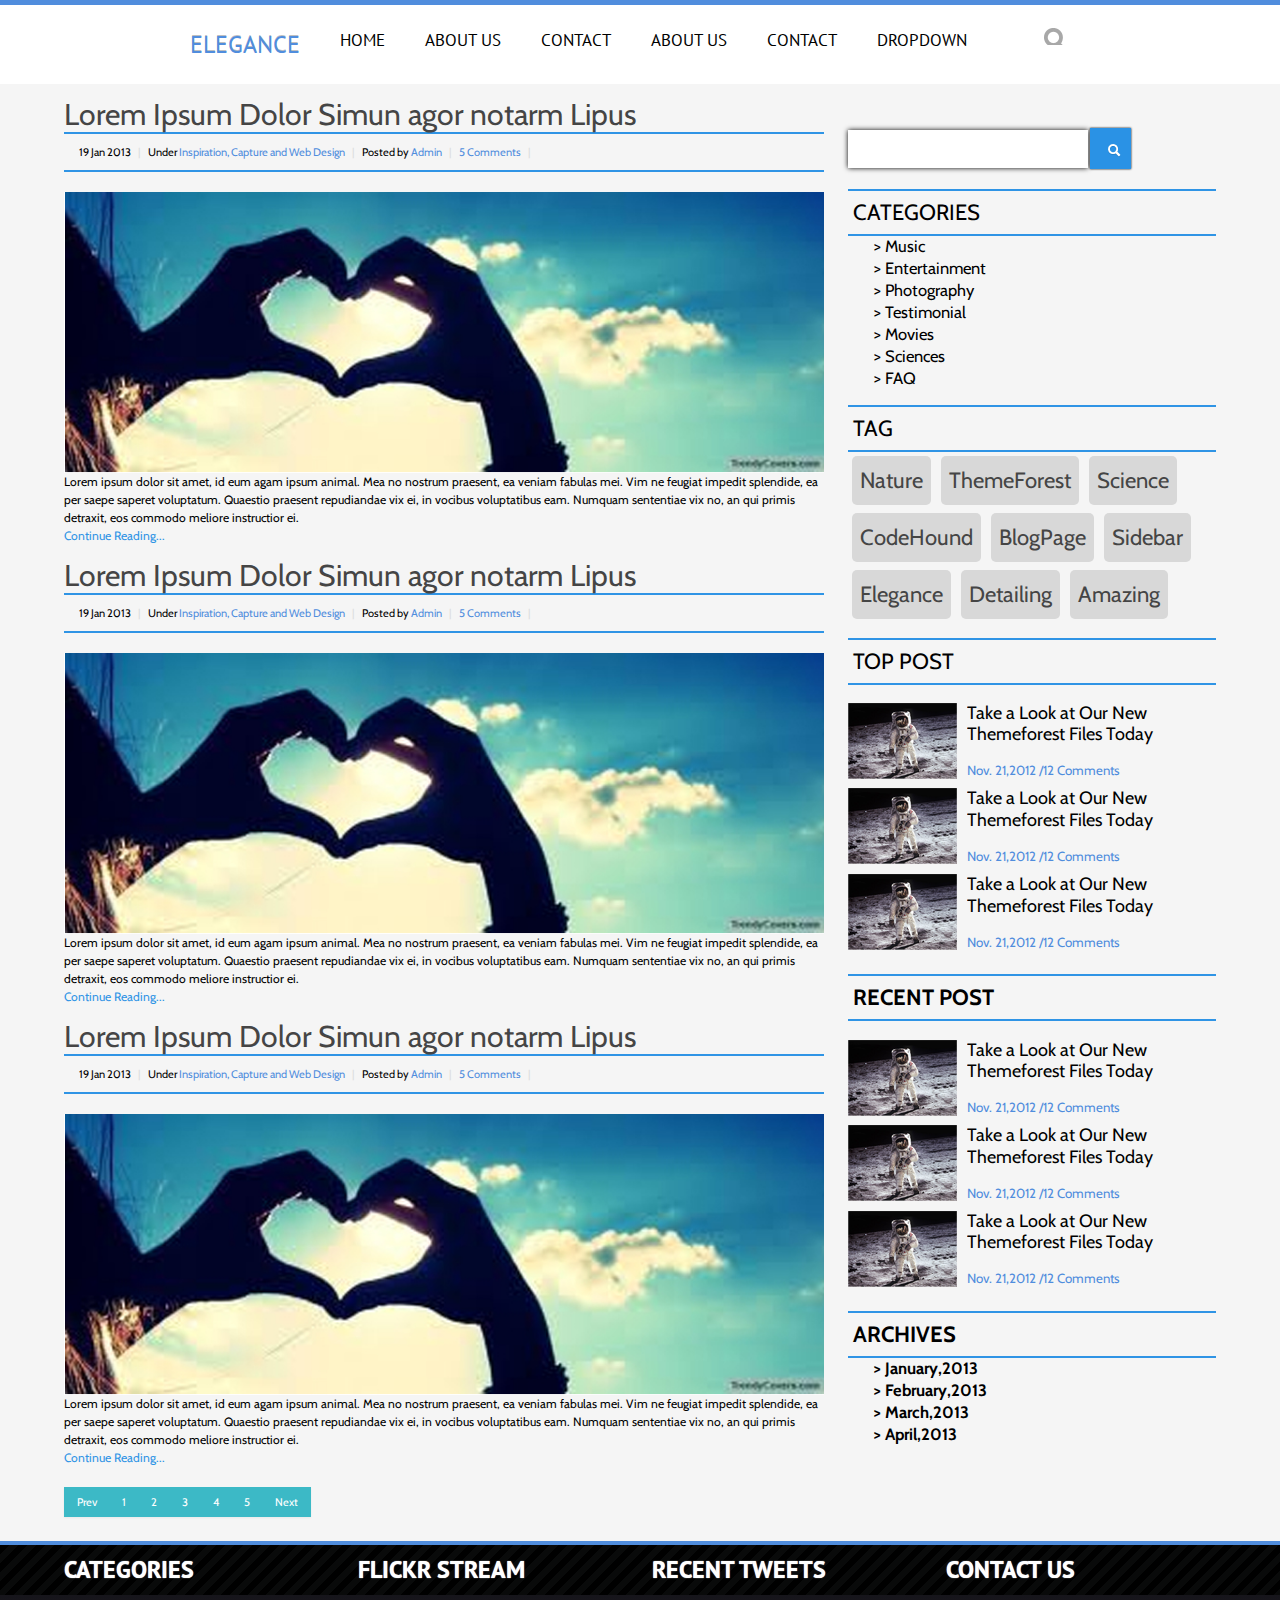
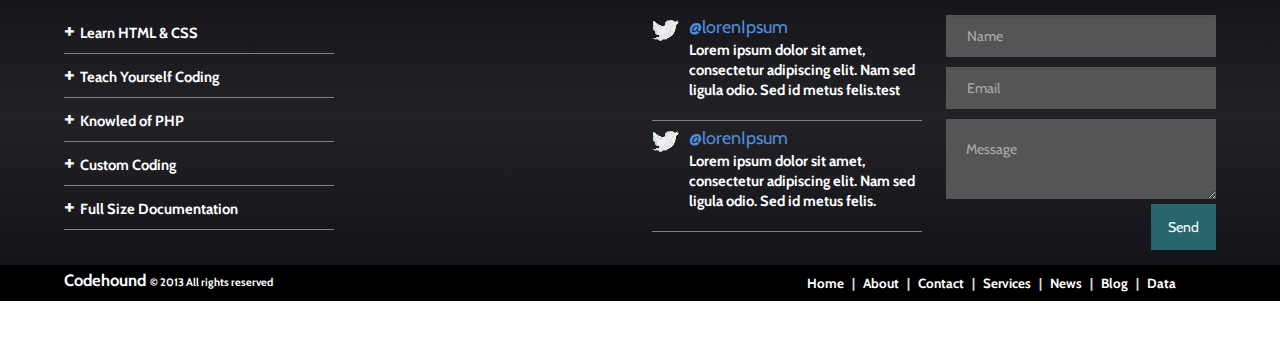
==== commit 33e48c9b: "Blog responsive and Contact page top done" ====
--- a/blog.html
+++ b/blog.html
@@ -129,7 +129,8 @@
 
 
 
-      <section id='blog-main' >
+      <section  >
+        <div id="blog-main">
         <div class="row-fluid">
           <div class="span8">
             <div class="blog-header">
@@ -356,6 +357,7 @@
           </div>
 
         </div>
+        </div>
       </section>
 
 
--- a/css/style.css
+++ b/css/style.css
@@ -1079,14 +1079,22 @@
  
 }
 /*blog Page*/
-section#blog-main{
-  margin: 20px 5%;
-}
+section{
+background-color: #f5f5f5;
+
+}
+#blog-main{
+  
+  
+    margin: 0px 5%;
+}
+
+
 .blog-header .breadcrumb{
  border-top: 2px solid #2f94e5;
 border-bottom: 2px solid #2f94e5;
 color: black;
-background-color: white;
+
 
 }
 .blog-header .breadcrumb li a{
@@ -1100,7 +1108,7 @@
   border-top: 2px solid #2f94e5;
 border-bottom: 2px solid #2f94e5;
 color: black;
-background-color: white;
+
 margin-top: 4%;
 padding: 5px;
 text-transform: uppercase;
@@ -1182,3 +1190,34 @@
   margin-top: 7%;
   font-size: 1.2em
 }
+/*<<<<Contact US Page>>>>*/
+section header{
+
+  margin: 20px 5%;
+
+}
+section#contact-main{
+
+  background-color: #f5f5f5;
+  padding: 50px 10%;
+}
+
+section#contact-main h1, section#about-main p{
+  text-align: center;
+}
+
+
+section#contact-main h1{
+
+  font-family: 'Cabin', sans-serif;
+  margin-top: 70px;
+  line-height: 30px;
+  padding: 10px;
+}
+
+
+section#contact-main p{
+  font-size: 12pt;
+  padding: 10px 50px;
+  line-height: 20px;
+}--- a/css/style-responsive.css
+++ b/css/style-responsive.css
@@ -80,12 +80,28 @@
   padding: 0px 25px;
 }
 
+.blog-wrapper{
+  width:75%;
+}
+.blog-sidebar{
+  width: 25%;
+}
+.blog-header h1{
+line-height: 1em;
+}
 
 
 }
 
+@media (max-width: 600px) {
+.blog-sidebar{
+display: none;
+}
+#blog-main .row-fluid .span8 {
+  width: 100%;
+}
 
-
+}
 
 
 @media screen and (max-width: 31.5em) {
@@ -96,6 +112,19 @@
     width: 100%;
     min-width: 300px;
   }
+  .blog-wrapper {
+  width:100%;
+}
+
+.blog-header h1{
+line-height: 1em;
+}
+#blog-main .row-fluid .span8 {
+  width: 100%;
+}
+.blog-sidebar{
+display: none;
+}
 }
 
 
